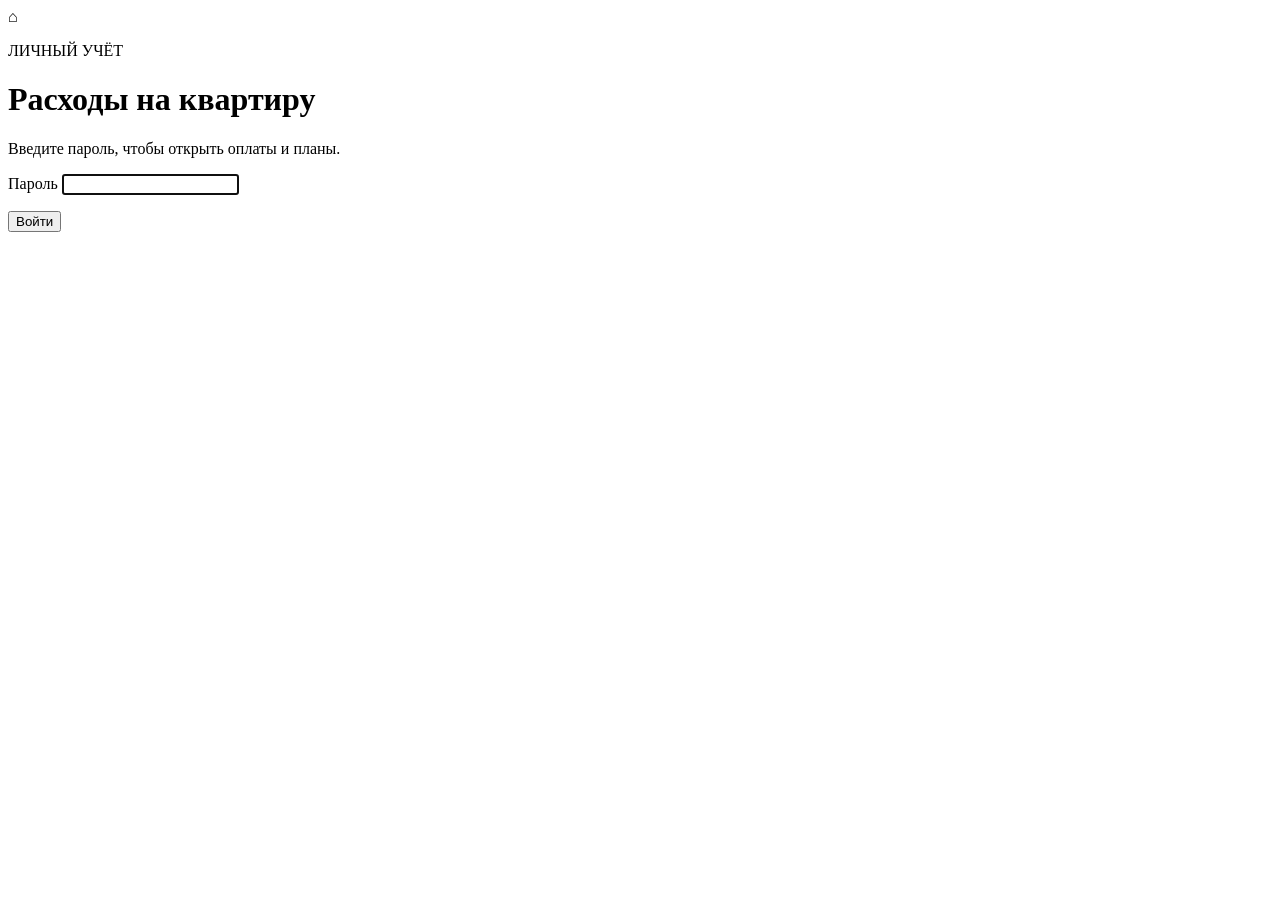
==== src/flat_expense/static/login.html @ 006d0e66 "Add password-protected direct web access" ====
<!doctype html>
<html lang="ru">
<head>
  <meta charset="utf-8">
  <meta name="viewport" content="width=device-width,initial-scale=1">
  <title>Вход · Квартира</title>
  <link rel="stylesheet" href="/assets/style.css">
</head>
<body class="login-page">
  <main class="login-card">
    <div class="brand-mark" aria-hidden="true">⌂</div>
    <p class="eyebrow">ЛИЧНЫЙ УЧЁТ</p>
    <h1>Расходы на квартиру</h1>
    <p>Введите пароль, чтобы открыть оплаты и планы.</p>
    <form id="login-form">
      <label for="password">Пароль</label>
      <input id="password" name="password" type="password" autocomplete="current-password" minlength="12" required autofocus>
      <p id="login-error" class="error hidden" role="alert"></p>
      <button class="button primary" type="submit">Войти</button>
    </form>
  </main>
  <script src="/assets/login.js" defer></script>
</body>
</html>
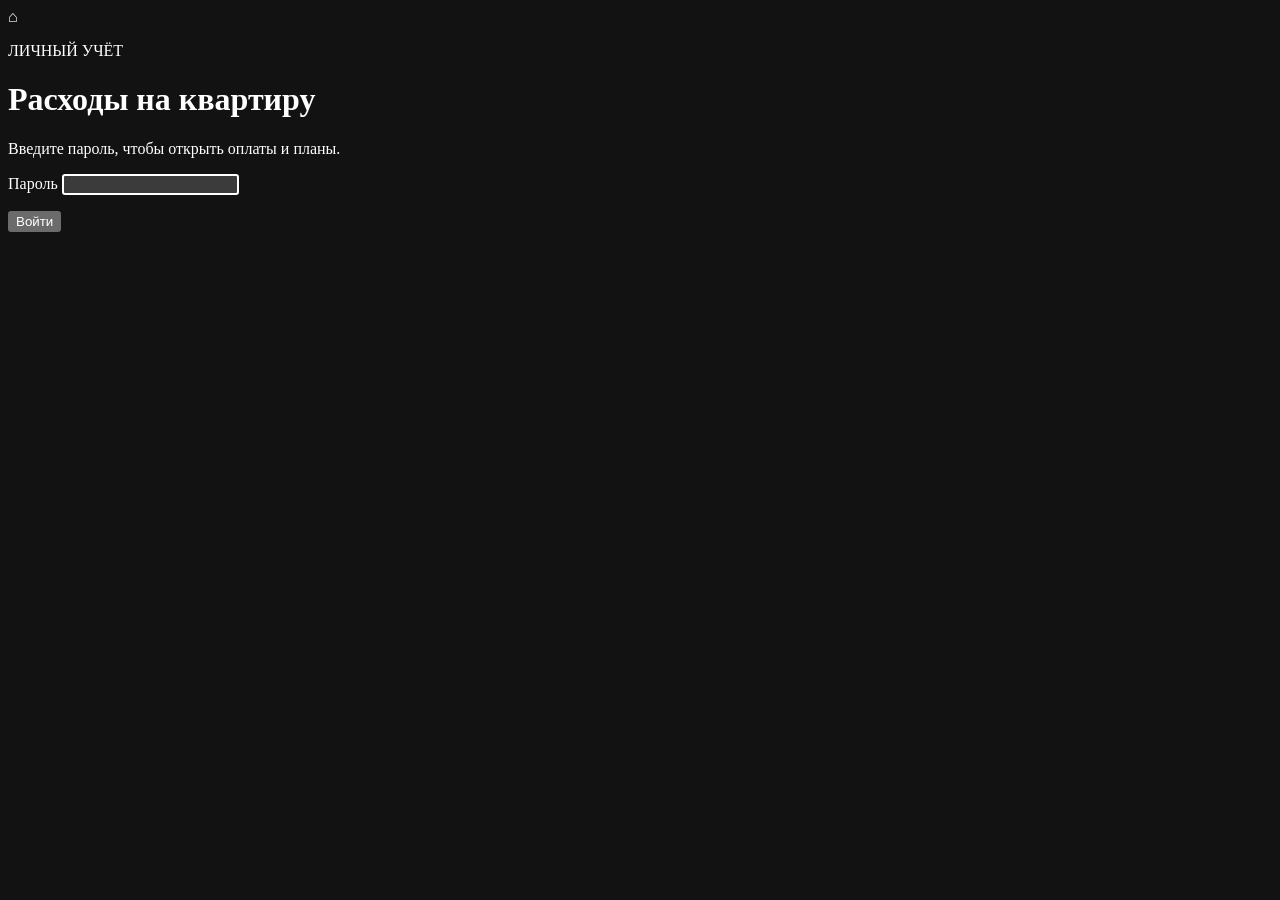
==== commit effab99a: "Add persistent dark theme toggle" ====
--- a/src/flat_expense/static/login.html
+++ b/src/flat_expense/static/login.html
@@ -3,8 +3,11 @@
 <head>
   <meta charset="utf-8">
   <meta name="viewport" content="width=device-width,initial-scale=1">
+  <meta name="color-scheme" content="dark">
   <title>Вход · Квартира</title>
   <link rel="stylesheet" href="/assets/style.css">
+  <link rel="stylesheet" href="/assets/theme.css" id="theme-stylesheet">
+  <script>try{if(localStorage.getItem('flat-expense.theme')==='light'){document.getElementById('theme-stylesheet').disabled=true;document.documentElement.style.colorScheme='light';}}catch{}</script>
 </head>
 <body class="login-page">
   <main class="login-card">
